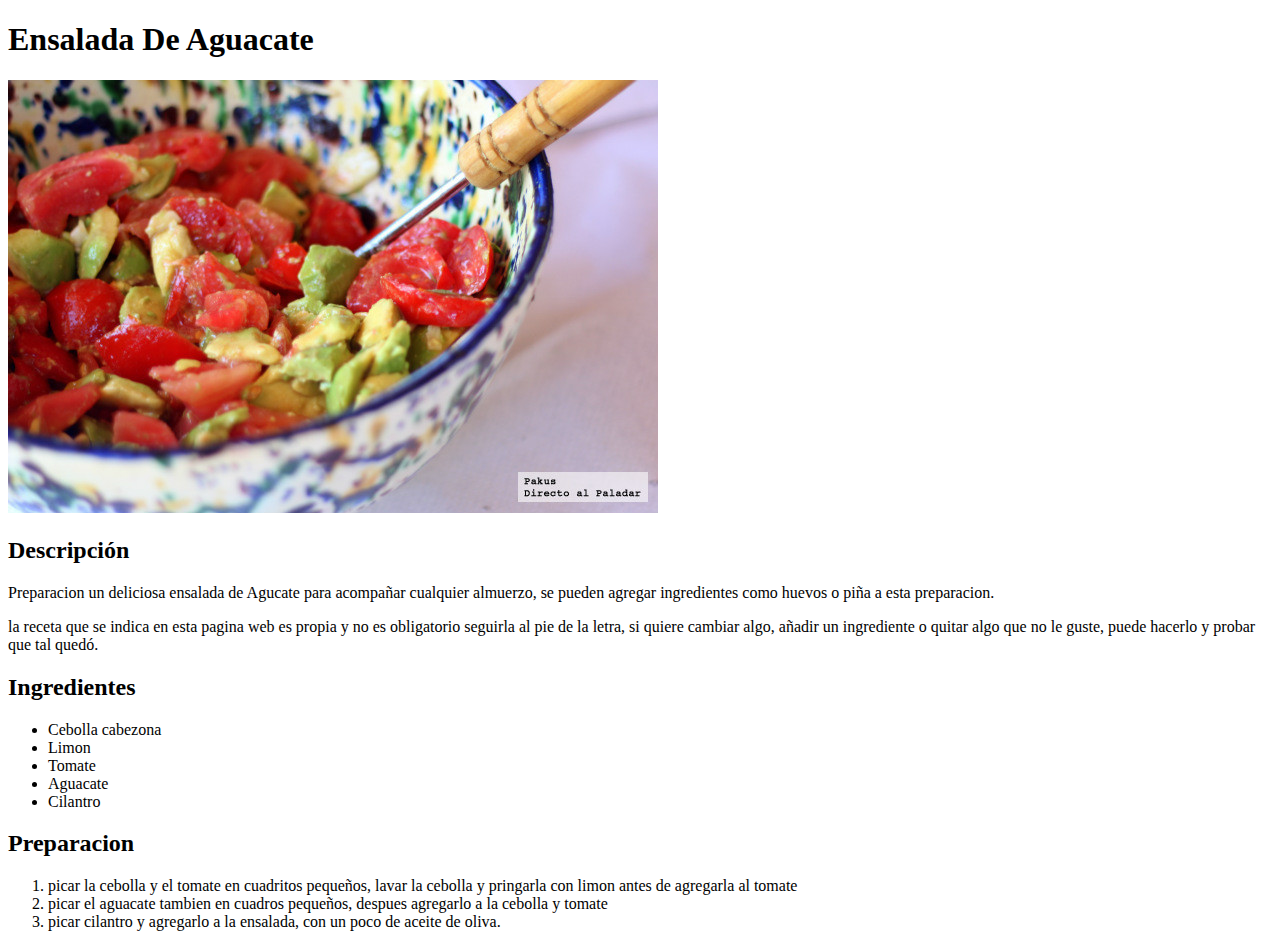
==== Recetas/ensaladaDeAguacate.html @ 1b32cf05 "Primaras recetas y pagina principal" ====
<!DOCTYPE html>
<html lang="en">
<head>
    <meta charset="UTF-8">
    <meta http-equiv="X-UA-Compatible" content="IE=edge">
    <meta name="viewport" content="width=device-width, initial-scale=1.0">
    <title>EnsaladaDeAguacate</title>
</head>
<body>
    <h1>Ensalada De Aguacate</h1>
    <img src="../Images/EnsaladaDeAguacate.jpg" alt="">
    <h2>Descripción</h2>
    <p>Preparacion un deliciosa ensalada de Agucate para acompañar cualquier almuerzo, se pueden agregar ingredientes como huevos o piña a esta preparacion. </p>
    <p>la receta que se indica en esta pagina web es propia y no es obligatorio seguirla al pie de la letra, si quiere cambiar algo, añadir un ingrediente o quitar algo que no le guste, puede hacerlo y probar que tal quedó.</p>
    <h2>Ingredientes</h2>
    <ul>
        <li>Cebolla cabezona</li>
        <li>Limon</li>
        <li>Tomate</li>
        <li>Aguacate</li>
        <li>Cilantro</li>      
    </ul>
    <h2>Preparacion</h2>
    <ol>
        <li>picar la cebolla y el tomate en cuadritos pequeños, lavar la cebolla y pringarla con limon antes de agregarla al tomate</li>
        <li>picar el aguacate tambien en cuadros pequeños, despues agregarlo a la cebolla y tomate</li>
        <li>picar cilantro y agregarlo a la ensalada, con un poco de aceite de oliva.</li>        
    </ol>
</body>
</html>
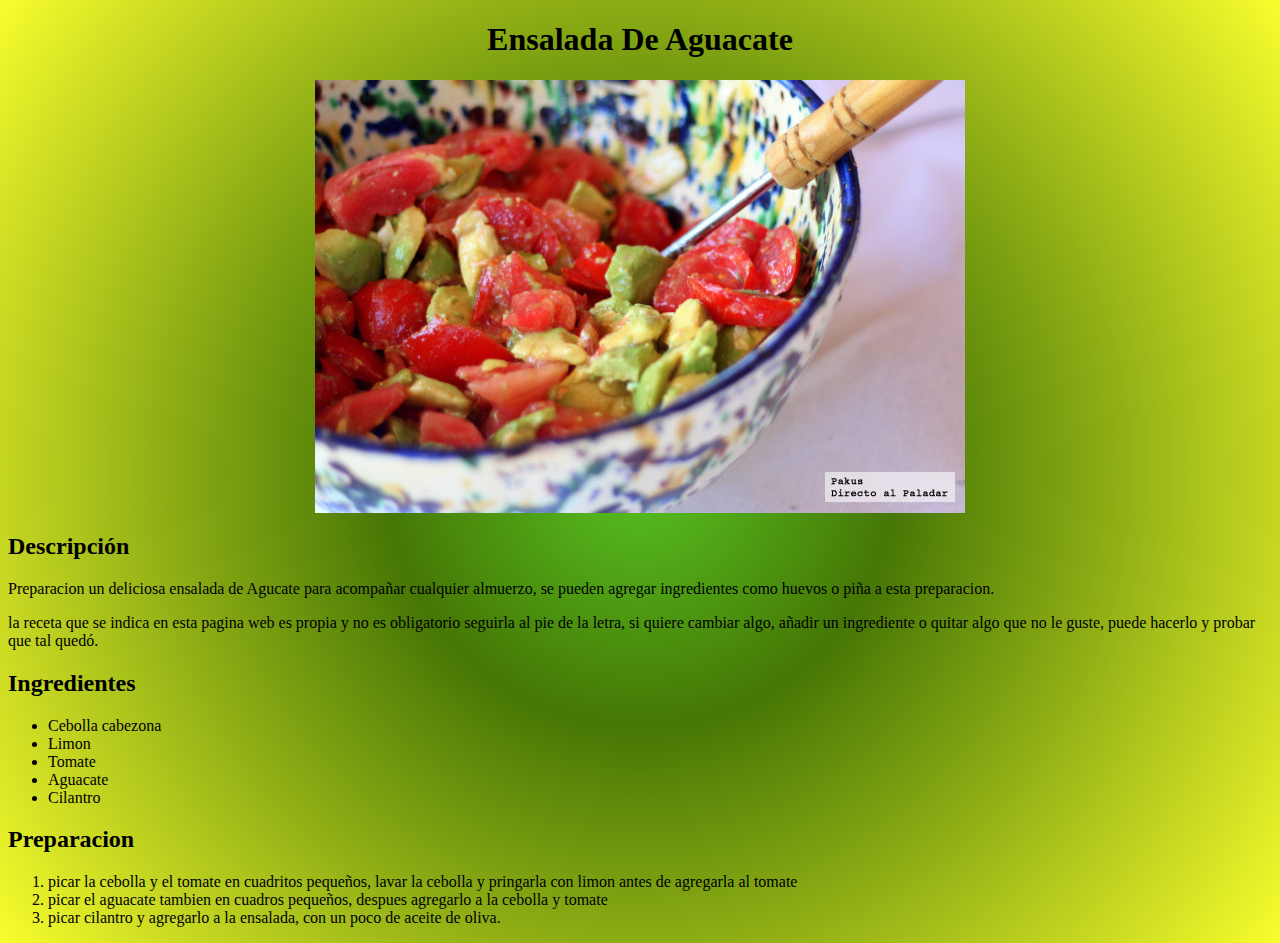
==== commit 235d3097: "enviado desde Asus" ====
--- a/Recetas/ensaladaDeAguacate.html
+++ b/Recetas/ensaladaDeAguacate.html
@@ -4,11 +4,12 @@
     <meta charset="UTF-8">
     <meta http-equiv="X-UA-Compatible" content="IE=edge">
     <meta name="viewport" content="width=device-width, initial-scale=1.0">
+    <link rel="stylesheet" href="../styles.css">
     <title>EnsaladaDeAguacate</title>
 </head>
 <body>
     <h1>Ensalada De Aguacate</h1>
-    <img src="../Images/EnsaladaDeAguacate.jpg" alt="">
+    <img src="../Images/EnsaladaDeAguacate.jpg" alt="EnsaladaDeAguacate">
     <h2>Descripción</h2>
     <p>Preparacion un deliciosa ensalada de Agucate para acompañar cualquier almuerzo, se pueden agregar ingredientes como huevos o piña a esta preparacion. </p>
     <p>la receta que se indica en esta pagina web es propia y no es obligatorio seguirla al pie de la letra, si quiere cambiar algo, añadir un ingrediente o quitar algo que no le guste, puede hacerlo y probar que tal quedó.</p>
@@ -21,10 +22,12 @@
         <li>Cilantro</li>      
     </ul>
     <h2>Preparacion</h2>
+    <p>
     <ol>
         <li>picar la cebolla y el tomate en cuadritos pequeños, lavar la cebolla y pringarla con limon antes de agregarla al tomate</li>
         <li>picar el aguacate tambien en cuadros pequeños, despues agregarlo a la cebolla y tomate</li>
         <li>picar cilantro y agregarlo a la ensalada, con un poco de aceite de oliva.</li>        
     </ol>
+    </p>
 </body>
 </html>--- a/styles.css
+++ b/styles.css
@@ -0,0 +1,31 @@
+body{
+    background: rgb(86,195,34);
+    background: radial-gradient(circle, rgba(86,195,34,1) 0%, rgba(70,119,5,1) 32%, rgba(248,253,45,1) 100%);
+}
+h1{
+    text-align:center;
+}
+
+img{
+    display: flex;
+    align-items: center;
+    margin: auto;
+}
+
+.container-recipes{
+    margin-left: 10rem;
+}
+   
+.recipe-list{   
+    display: flex; 
+    flex: wrap;
+    gap: 5rem ;
+    margin: 0;  
+    padding: 0;
+    list-style: none;
+}
+
+.recipe-list li{
+    flex-grow: 1;   
+    flex-shrink: 1 ;     
+}